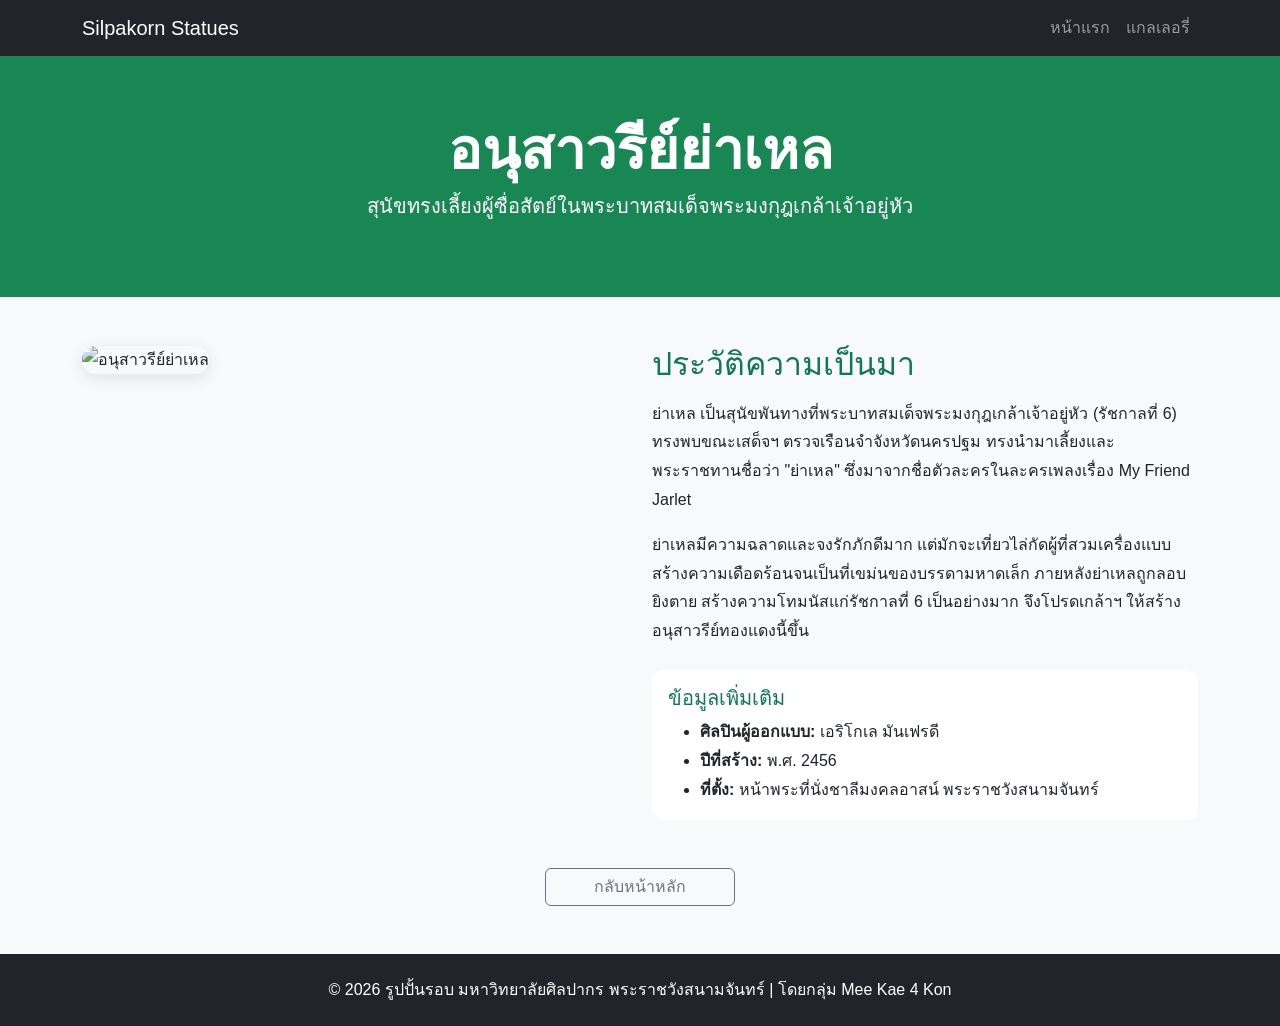
==== page/yele.html @ 2ba01985 "Add files via upload" ====
<!DOCTYPE html>
<html lang="th">

<head>
    <meta charset="UTF-8">
    <meta name="viewport" content="width=device-width, initial-scale=1.0">
    <title>อนุสาวรีย์ย่าเหล - Silpakorn Statues</title>
    <link href="https://cdn.jsdelivr.net/npm/bootstrap@5.3.0/dist/css/bootstrap.min.css" rel="stylesheet">
    <link rel="stylesheet" href="../css/style.css">
    <style>
        .hero-sub {
            background-color: #198754;
            color: white;
            padding: 60px 0;
            margin-bottom: 40px;
        }
        .content-section {
            line-height: 1.8;
        }
        .img-detail {
            border-radius: 15px;
            box-shadow: 0 4px 15px rgba(0,0,0,0.1);
        }
    </style>
</head>

<body class="bg-light">

    <nav class="navbar navbar-expand-lg navbar-dark bg-dark sticky-top">
        <div class="container">
            <a class="navbar-brand" href="../index.html">Silpakorn Statues</a>
            <div class="collapse navbar-collapse" id="navbarNav">
                <ul class="navbar-nav ms-auto">
                    <li class="nav-item"><a class="nav-link" href="../index.html">หน้าแรก</a></li>
                    <li class="nav-item"><a class="nav-link" href="../index.html#gallery">แกลเลอรี่</a></li>
                </ul>
            </div>
        </div>
    </nav>

    <header class="hero-sub text-center">
        <div class="container">
            <h1 class="display-4 fw-bold">อนุสาวรีย์ย่าเหล</h1>
            <p class="lead">สุนัขทรงเลี้ยงผู้ซื่อสัตย์ในพระบาทสมเด็จพระมงกุฎเกล้าเจ้าอยู่หัว</p>
        </div>
    </header>
    <main class="container my-5 content-section">
        <div class="row">
            <div class="col-lg-6 mb-4">
                <img src="https://lh5.googleusercontent.com/p/AF1QipMrV4B5pa9BWr60ARwS_NafcdhxK1l0Q7ccojIF=w1080-k-no" class="img-fluid img-detail" alt="อนุสาวรีย์ย่าเหล">
            </div>
            <div class="col-lg-6">
                <h2 class="text-success mb-3">ประวัติความเป็นมา</h2>
                <p>
                    ย่าเหล เป็นสุนัขพันทางที่พระบาทสมเด็จพระมงกุฎเกล้าเจ้าอยู่หัว (รัชกาลที่ 6) ทรงพบขณะเสด็จฯ ตรวจเรือนจำจังหวัดนครปฐม 
                    ทรงนำมาเลี้ยงและพระราชทานชื่อว่า "ย่าเหล" ซึ่งมาจากชื่อตัวละครในละครเพลงเรื่อง My Friend Jarlet
                </p>
                <p>
                    ย่าเหลมีความฉลาดและจงรักภักดีมาก แต่มักจะเที่ยวไล่กัดผู้ที่สวมเครื่องแบบสร้างความเดือดร้อนจนเป็นที่เขม่นของบรรดามหาดเล็ก 
                    ภายหลังย่าเหลถูกลอบยิงตาย สร้างความโทมนัสแก่รัชกาลที่ 6 เป็นอย่างมาก จึงโปรดเกล้าฯ ให้สร้างอนุสาวรีย์ทองแดงนี้ขึ้น
                </p>
                <div class="card border-success mt-4">
                    <div class="card-body">
                        <h5 class="card-title text-success">ข้อมูลเพิ่มเติม</h5>
                        <ul class="mb-0">
                            <li><strong>ศิลปินผู้ออกแบบ:</strong> เอริโกเล มันเฟรดี</li>
                            <li><strong>ปีที่สร้าง:</strong> พ.ศ. 2456</li>
                            <li><strong>ที่ตั้ง:</strong> หน้าพระที่นั่งชาลีมงคลอาสน์ พระราชวังสนามจันทร์</li>
                        </ul>
                    </div>
                </div>
            </div>
        </div>

        <div class="text-center mt-5">
            <a href="../index.html" class="btn btn-outline-secondary px-5">กลับหน้าหลัก</a>
        </div>
    </main>
    <footer class="bg-dark text-white text-center py-4">
        <div class="container">
            <p class="mb-0">&copy; 2026 รูปปั้นรอบ มหาวิทยาลัยศิลปากร พระราชวังสนามจันทร์ | โดยกลุ่ม Mee Kae 4 Kon</p>
        </div>
    </footer>

    <script src="https://cdn.jsdelivr.net/npm/bootstrap@5.3.0/dist/js/bootstrap.bundle.min.js"></script>
</body>
</html>
---- css/style.css ----
@import url('https://fonts.googleapis.com/css2?family=Prompt:ital,wght@0,100;0,200;0,300;0,400;0,500;0,600;0,700;0,800;0,900;1,100;1,200;1,300;1,400;1,500;1,600;1,700;1,800;1,900&display=swap');

body {
    font-family: 'Sarabun', sans-serif;
    background-color: #f7f9fa;
}

.hero-section {
    position: relative;
    padding: 0;
}

.hero-image {
    height: 60vh;
    min-height: 400px;
    object-fit: cover;
    filter: brightness(0.5);
}
.hero-section .carousel-caption {
    bottom: 0;
    top: 0;
    text-shadow: 2px 2px 8px rgba(0,0,0,0.8);
}

.card {
    transition: transform 0.3s ease-in-out, box-shadow 0.3s ease-in-out;
    border: none;
    border-radius: 12px;
    overflow: hidden;
}
.card:hover {
    transform: translateY(-8px);
    box-shadow: 0 15px 30px rgba(0, 0, 0, 0.15) !important;
}
.card-img-top {
    height: 250px;
    object-fit: cover;
}
.text-success {
    color: #117855 !important;
}

.bg-success {
    background-color: #117855 !important;
}

.btn-success {
    background-color: #117855;
    border-color: #117855;
}

.btn-success:hover {
    background-color: #0b5139;
    border-color: #0b5139;
}

.btn-outline-success {
    color: #117855;
    border-color: #117855;
}

.btn-outline-success:hover {
    background-color: #117855;
    color: #ffffff;
}

.border-success {
    border-color: #117855 !important;
}
.table-dark th {
    background-color: #117855 !important;
    border-color: #0b5139 !important;
}
aside>div {
    background-blend-mode: multiply;
}
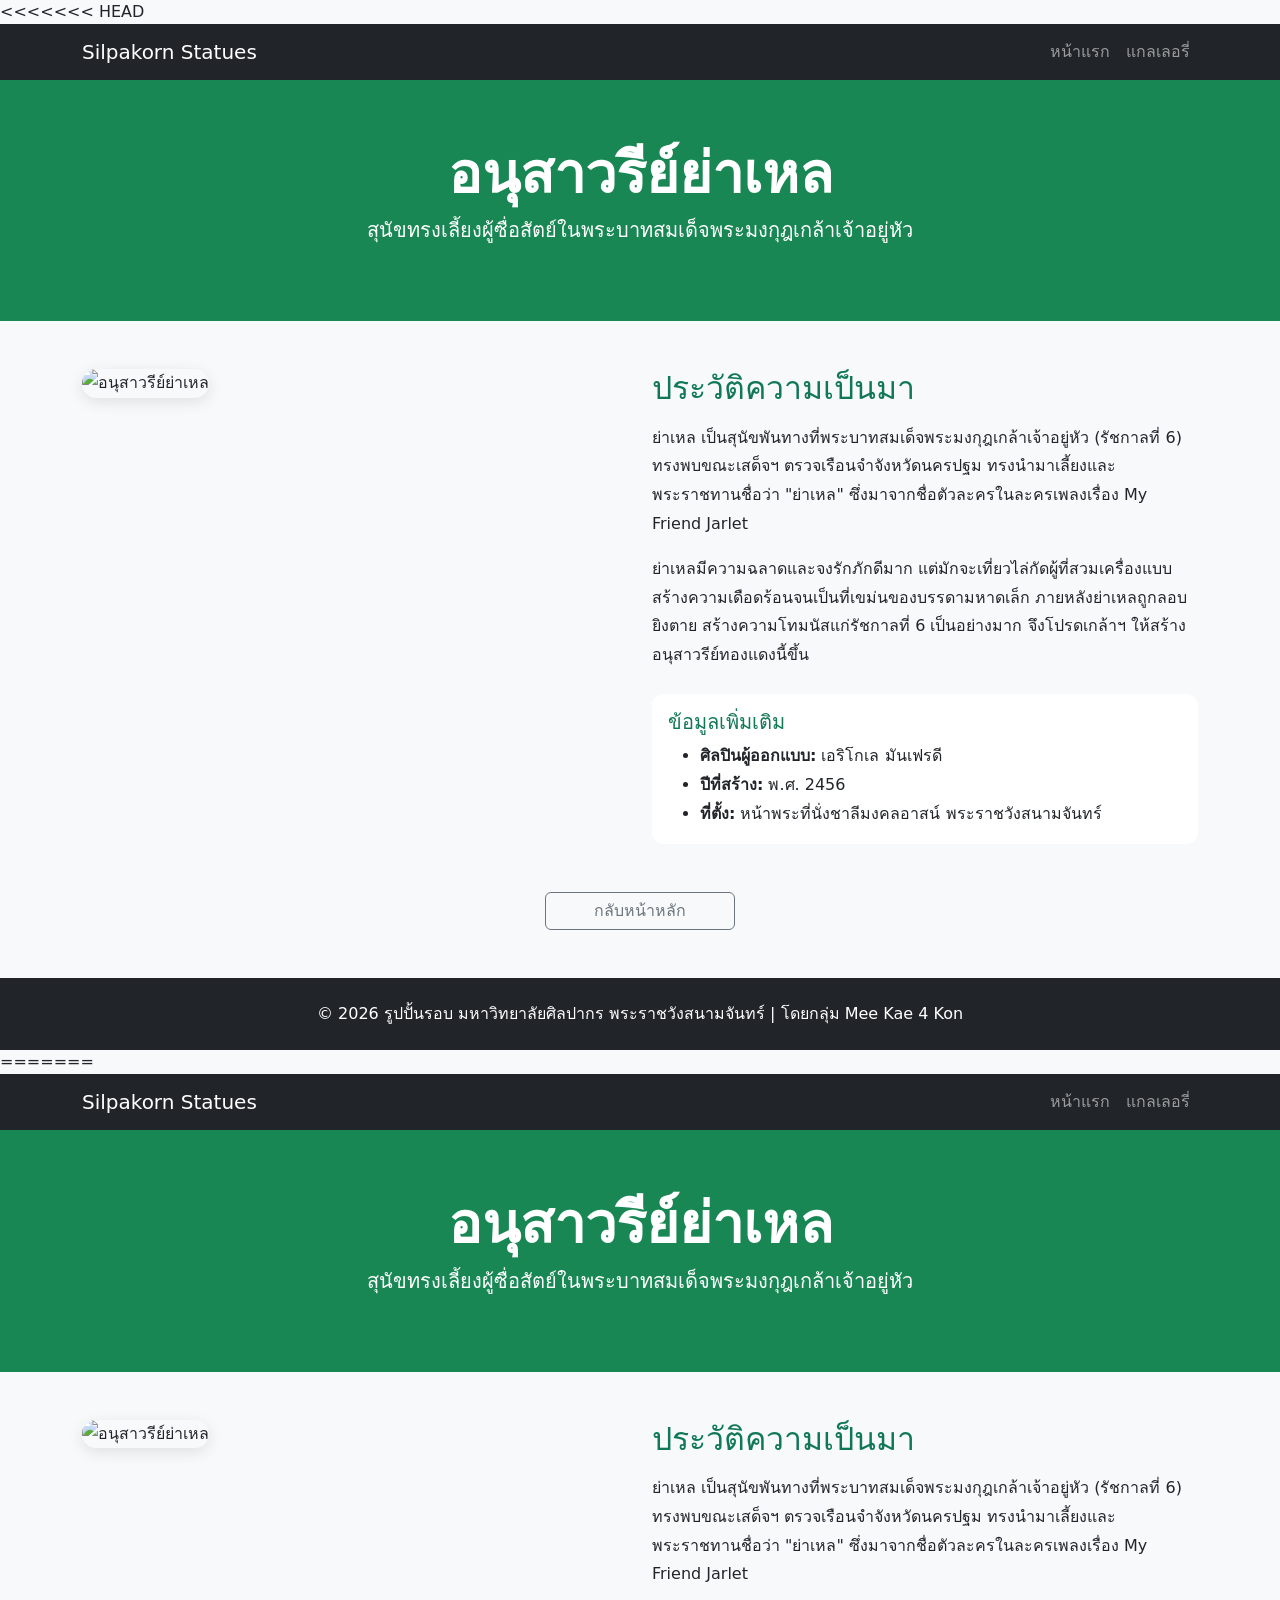
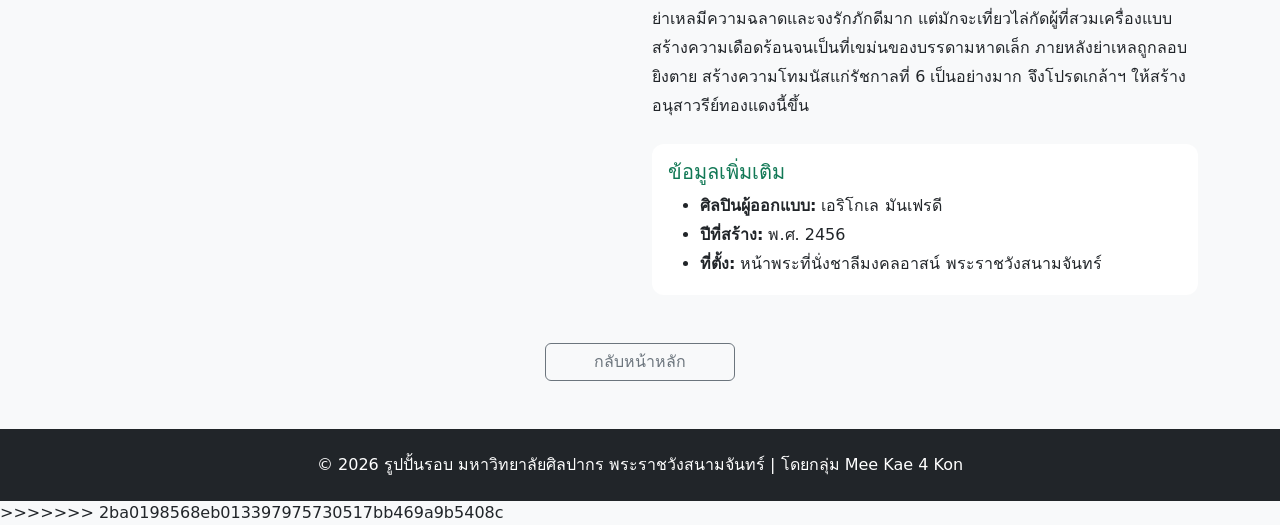
==== commit 3b04cce3: "Add files via upload" ====
--- a/page/yele.html
+++ b/page/yele.html
@@ -1,3 +1,91 @@
+<<<<<<< HEAD
+<!DOCTYPE html>
+<html lang="th">
+
+<head>
+    <meta charset="UTF-8">
+    <meta name="viewport" content="width=device-width, initial-scale=1.0">
+    <title>อนุสาวรีย์ย่าเหล - Silpakorn Statues</title>
+    <link href="https://cdn.jsdelivr.net/npm/bootstrap@5.3.0/dist/css/bootstrap.min.css" rel="stylesheet">
+    <link rel="stylesheet" href="../css/style.css">
+    <style>
+        .hero-sub {
+            background-color: #198754;
+            color: white;
+            padding: 60px 0;
+            margin-bottom: 40px;
+        }
+        .content-section {
+            line-height: 1.8;
+        }
+        .img-detail {
+            border-radius: 15px;
+            box-shadow: 0 4px 15px rgba(0,0,0,0.1);
+        }
+    </style>
+</head>
+
+<body class="bg-light">
+
+    <nav class="navbar navbar-expand-lg navbar-dark bg-dark sticky-top">
+        <div class="container">
+            <a class="navbar-brand" href="../index.html">Silpakorn Statues</a>
+            <div class="collapse navbar-collapse" id="navbarNav">
+                <ul class="navbar-nav ms-auto">
+                    <li class="nav-item"><a class="nav-link" href="../index.html">หน้าแรก</a></li>
+                    <li class="nav-item"><a class="nav-link" href="../index.html#gallery">แกลเลอรี่</a></li>
+                </ul>
+            </div>
+        </div>
+    </nav>
+
+    <header class="hero-sub text-center">
+        <div class="container">
+            <h1 class="display-4 fw-bold">อนุสาวรีย์ย่าเหล</h1>
+            <p class="lead">สุนัขทรงเลี้ยงผู้ซื่อสัตย์ในพระบาทสมเด็จพระมงกุฎเกล้าเจ้าอยู่หัว</p>
+        </div>
+    </header>
+    <main class="container my-5 content-section">
+        <div class="row">
+            <div class="col-lg-6 mb-4">
+                <img src="https://lh5.googleusercontent.com/p/AF1QipMrV4B5pa9BWr60ARwS_NafcdhxK1l0Q7ccojIF=w1080-k-no" class="img-fluid img-detail" alt="อนุสาวรีย์ย่าเหล">
+            </div>
+            <div class="col-lg-6">
+                <h2 class="text-success mb-3">ประวัติความเป็นมา</h2>
+                <p>
+                    ย่าเหล เป็นสุนัขพันทางที่พระบาทสมเด็จพระมงกุฎเกล้าเจ้าอยู่หัว (รัชกาลที่ 6) ทรงพบขณะเสด็จฯ ตรวจเรือนจำจังหวัดนครปฐม 
+                    ทรงนำมาเลี้ยงและพระราชทานชื่อว่า "ย่าเหล" ซึ่งมาจากชื่อตัวละครในละครเพลงเรื่อง My Friend Jarlet
+                </p>
+                <p>
+                    ย่าเหลมีความฉลาดและจงรักภักดีมาก แต่มักจะเที่ยวไล่กัดผู้ที่สวมเครื่องแบบสร้างความเดือดร้อนจนเป็นที่เขม่นของบรรดามหาดเล็ก 
+                    ภายหลังย่าเหลถูกลอบยิงตาย สร้างความโทมนัสแก่รัชกาลที่ 6 เป็นอย่างมาก จึงโปรดเกล้าฯ ให้สร้างอนุสาวรีย์ทองแดงนี้ขึ้น
+                </p>
+                <div class="card border-success mt-4">
+                    <div class="card-body">
+                        <h5 class="card-title text-success">ข้อมูลเพิ่มเติม</h5>
+                        <ul class="mb-0">
+                            <li><strong>ศิลปินผู้ออกแบบ:</strong> เอริโกเล มันเฟรดี</li>
+                            <li><strong>ปีที่สร้าง:</strong> พ.ศ. 2456</li>
+                            <li><strong>ที่ตั้ง:</strong> หน้าพระที่นั่งชาลีมงคลอาสน์ พระราชวังสนามจันทร์</li>
+                        </ul>
+                    </div>
+                </div>
+            </div>
+        </div>
+
+        <div class="text-center mt-5">
+            <a href="../index.html" class="btn btn-outline-secondary px-5">กลับหน้าหลัก</a>
+        </div>
+    </main>
+    <footer class="bg-dark text-white text-center py-4">
+        <div class="container">
+            <p class="mb-0">&copy; 2026 รูปปั้นรอบ มหาวิทยาลัยศิลปากร พระราชวังสนามจันทร์ | โดยกลุ่ม Mee Kae 4 Kon</p>
+        </div>
+    </footer>
+
+    <script src="https://cdn.jsdelivr.net/npm/bootstrap@5.3.0/dist/js/bootstrap.bundle.min.js"></script>
+</body>
+=======
 <!DOCTYPE html>
 <html lang="th">
 
@@ -84,4 +172,5 @@
 
     <script src="https://cdn.jsdelivr.net/npm/bootstrap@5.3.0/dist/js/bootstrap.bundle.min.js"></script>
 </body>
+>>>>>>> 2ba0198568eb013397975730517bb469a9b5408c
 </html>
--- a/css/style.css
+++ b/css/style.css
@@ -1,3 +1,80 @@
+<<<<<<< HEAD
+@import url('https://fonts.googleapis.com/css2?family=Prompt:ital,wght@0,100;0,200;0,300;0,400;0,500;0,600;0,700;0,800;0,900;1,100;1,200;1,300;1,400;1,500;1,600;1,700;1,800;1,900&display=swap');
+
+body {
+    font-family: 'Sarabun', sans-serif;
+    background-color: #f7f9fa;
+}
+
+.hero-section {
+    position: relative;
+    padding: 0;
+}
+
+.hero-image {
+    height: 60vh;
+    min-height: 400px;
+    object-fit: cover;
+    filter: brightness(0.5);
+}
+.hero-section .carousel-caption {
+    bottom: 0;
+    top: 0;
+    text-shadow: 2px 2px 8px rgba(0,0,0,0.8);
+}
+
+.card {
+    transition: transform 0.3s ease-in-out, box-shadow 0.3s ease-in-out;
+    border: none;
+    border-radius: 12px;
+    overflow: hidden;
+}
+.card:hover {
+    transform: translateY(-8px);
+    box-shadow: 0 15px 30px rgba(0, 0, 0, 0.15) !important;
+}
+.card-img-top {
+    height: 250px;
+    object-fit: cover;
+}
+.text-success {
+    color: #117855 !important;
+}
+
+.bg-success {
+    background-color: #117855 !important;
+}
+
+.btn-success {
+    background-color: #117855;
+    border-color: #117855;
+}
+
+.btn-success:hover {
+    background-color: #0b5139;
+    border-color: #0b5139;
+}
+
+.btn-outline-success {
+    color: #117855;
+    border-color: #117855;
+}
+
+.btn-outline-success:hover {
+    background-color: #117855;
+    color: #ffffff;
+}
+
+.border-success {
+    border-color: #117855 !important;
+}
+.table-dark th {
+    background-color: #117855 !important;
+    border-color: #0b5139 !important;
+}
+aside>div {
+    background-blend-mode: multiply;
+=======
 @import url('https://fonts.googleapis.com/css2?family=Prompt:ital,wght@0,100;0,200;0,300;0,400;0,500;0,600;0,700;0,800;0,900;1,100;1,200;1,300;1,400;1,500;1,600;1,700;1,800;1,900&display=swap');
 
 body {
@@ -73,4 +150,5 @@
 }
 aside>div {
     background-blend-mode: multiply;
+>>>>>>> 2ba0198568eb013397975730517bb469a9b5408c
 }
--- a/css/style.css
+++ b/css/style.css
@@ -1,3 +1,80 @@
+<<<<<<< HEAD
+@import url('https://fonts.googleapis.com/css2?family=Prompt:ital,wght@0,100;0,200;0,300;0,400;0,500;0,600;0,700;0,800;0,900;1,100;1,200;1,300;1,400;1,500;1,600;1,700;1,800;1,900&display=swap');
+
+body {
+    font-family: 'Sarabun', sans-serif;
+    background-color: #f7f9fa;
+}
+
+.hero-section {
+    position: relative;
+    padding: 0;
+}
+
+.hero-image {
+    height: 60vh;
+    min-height: 400px;
+    object-fit: cover;
+    filter: brightness(0.5);
+}
+.hero-section .carousel-caption {
+    bottom: 0;
+    top: 0;
+    text-shadow: 2px 2px 8px rgba(0,0,0,0.8);
+}
+
+.card {
+    transition: transform 0.3s ease-in-out, box-shadow 0.3s ease-in-out;
+    border: none;
+    border-radius: 12px;
+    overflow: hidden;
+}
+.card:hover {
+    transform: translateY(-8px);
+    box-shadow: 0 15px 30px rgba(0, 0, 0, 0.15) !important;
+}
+.card-img-top {
+    height: 250px;
+    object-fit: cover;
+}
+.text-success {
+    color: #117855 !important;
+}
+
+.bg-success {
+    background-color: #117855 !important;
+}
+
+.btn-success {
+    background-color: #117855;
+    border-color: #117855;
+}
+
+.btn-success:hover {
+    background-color: #0b5139;
+    border-color: #0b5139;
+}
+
+.btn-outline-success {
+    color: #117855;
+    border-color: #117855;
+}
+
+.btn-outline-success:hover {
+    background-color: #117855;
+    color: #ffffff;
+}
+
+.border-success {
+    border-color: #117855 !important;
+}
+.table-dark th {
+    background-color: #117855 !important;
+    border-color: #0b5139 !important;
+}
+aside>div {
+    background-blend-mode: multiply;
+=======
 @import url('https://fonts.googleapis.com/css2?family=Prompt:ital,wght@0,100;0,200;0,300;0,400;0,500;0,600;0,700;0,800;0,900;1,100;1,200;1,300;1,400;1,500;1,600;1,700;1,800;1,900&display=swap');
 
 body {
@@ -73,4 +150,5 @@
 }
 aside>div {
     background-blend-mode: multiply;
+>>>>>>> 2ba0198568eb013397975730517bb469a9b5408c
 }
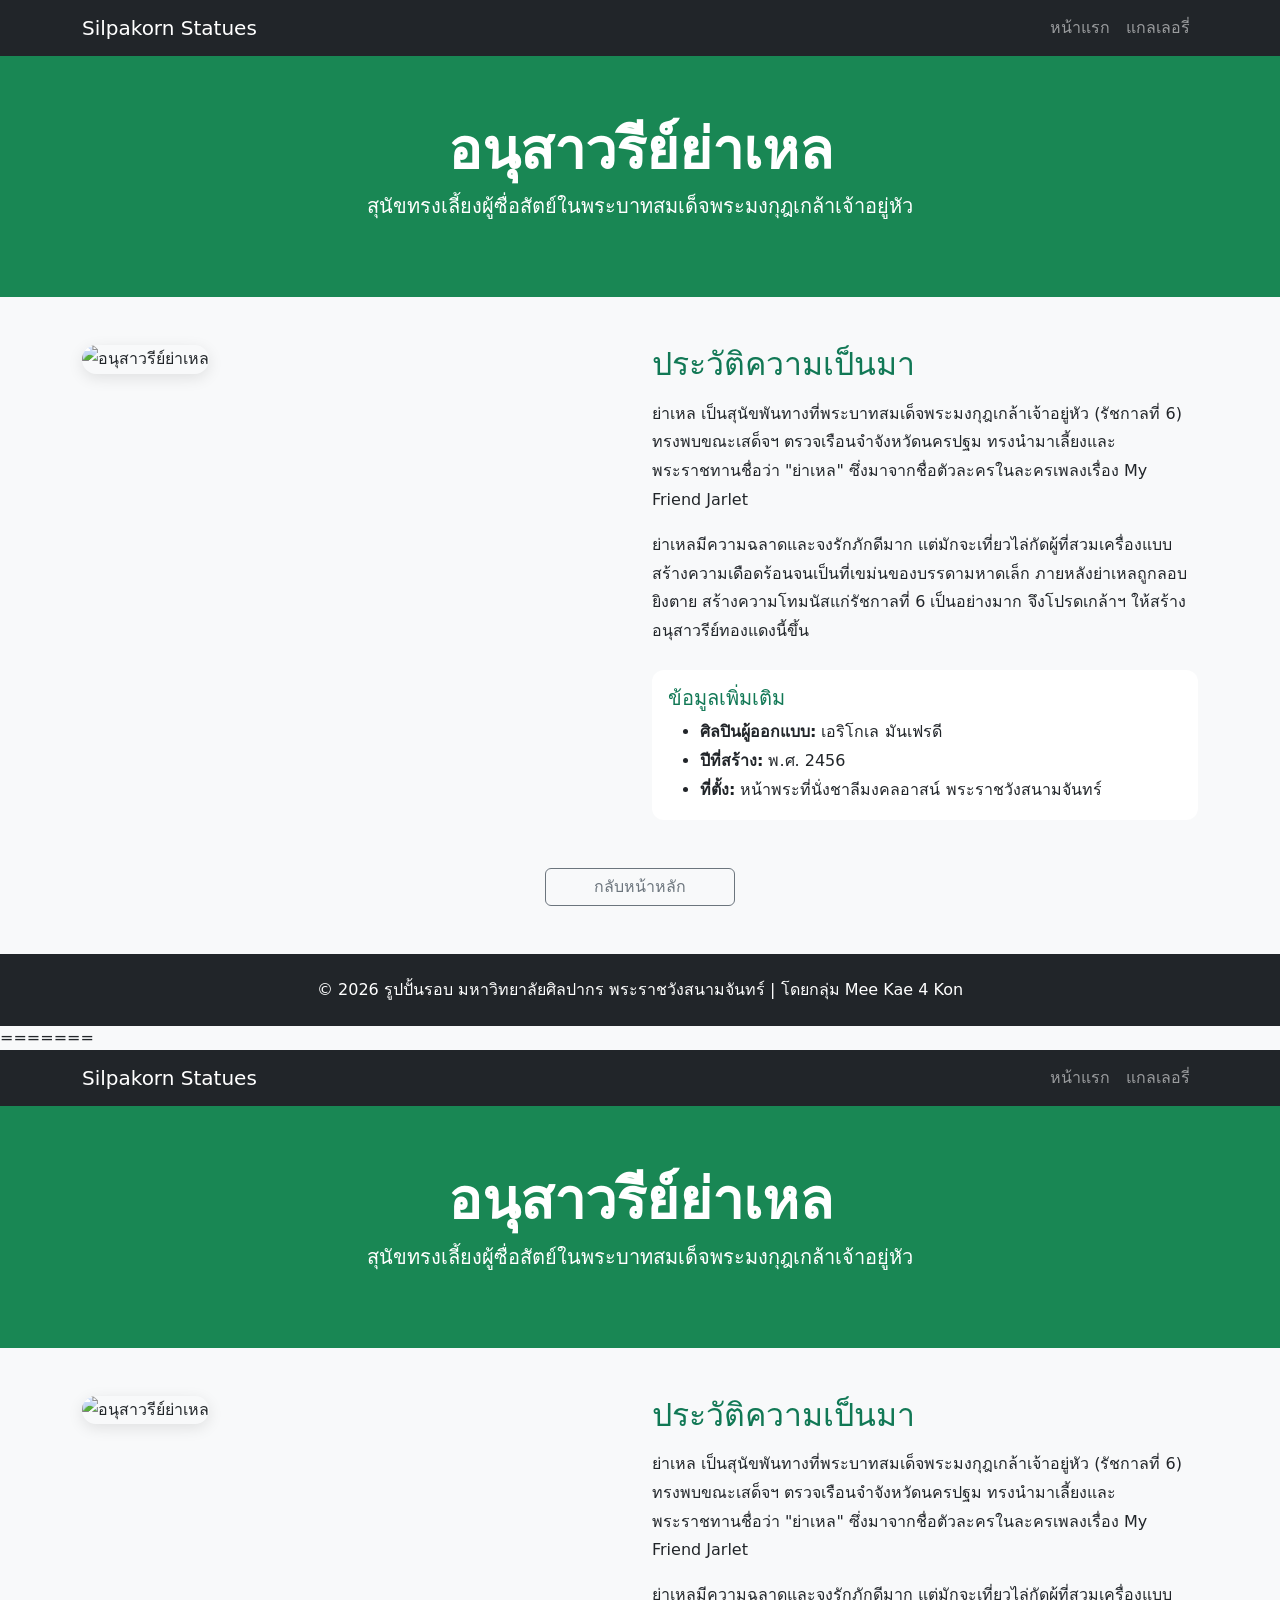
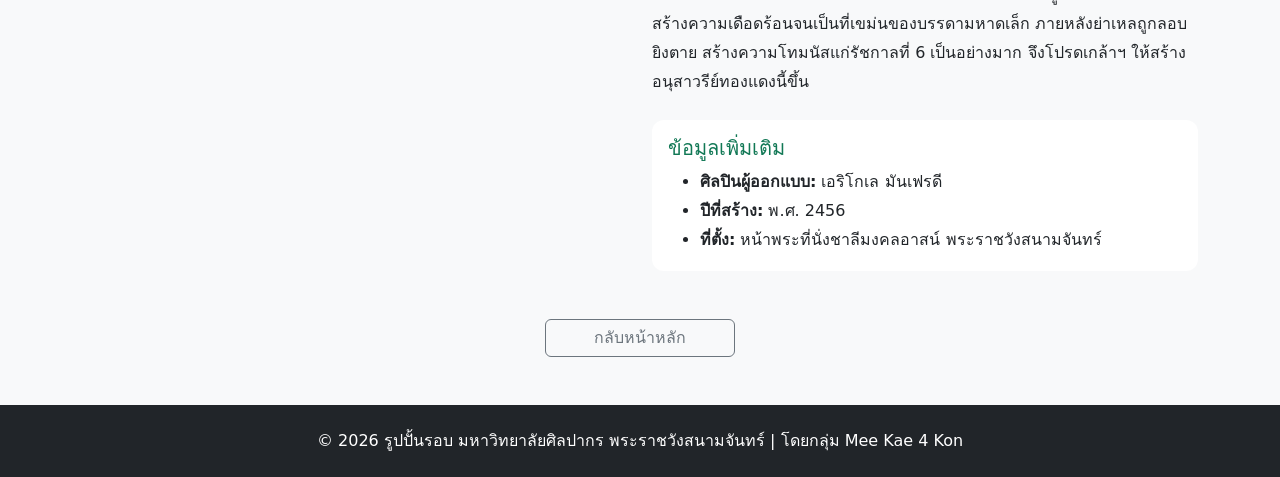
==== commit 1722fd2b: "Update yele.html" ====
--- a/page/yele.html
+++ b/page/yele.html
@@ -1,91 +1,3 @@
-<<<<<<< HEAD
-<!DOCTYPE html>
-<html lang="th">
-
-<head>
-    <meta charset="UTF-8">
-    <meta name="viewport" content="width=device-width, initial-scale=1.0">
-    <title>อนุสาวรีย์ย่าเหล - Silpakorn Statues</title>
-    <link href="https://cdn.jsdelivr.net/npm/bootstrap@5.3.0/dist/css/bootstrap.min.css" rel="stylesheet">
-    <link rel="stylesheet" href="../css/style.css">
-    <style>
-        .hero-sub {
-            background-color: #198754;
-            color: white;
-            padding: 60px 0;
-            margin-bottom: 40px;
-        }
-        .content-section {
-            line-height: 1.8;
-        }
-        .img-detail {
-            border-radius: 15px;
-            box-shadow: 0 4px 15px rgba(0,0,0,0.1);
-        }
-    </style>
-</head>
-
-<body class="bg-light">
-
-    <nav class="navbar navbar-expand-lg navbar-dark bg-dark sticky-top">
-        <div class="container">
-            <a class="navbar-brand" href="../index.html">Silpakorn Statues</a>
-            <div class="collapse navbar-collapse" id="navbarNav">
-                <ul class="navbar-nav ms-auto">
-                    <li class="nav-item"><a class="nav-link" href="../index.html">หน้าแรก</a></li>
-                    <li class="nav-item"><a class="nav-link" href="../index.html#gallery">แกลเลอรี่</a></li>
-                </ul>
-            </div>
-        </div>
-    </nav>
-
-    <header class="hero-sub text-center">
-        <div class="container">
-            <h1 class="display-4 fw-bold">อนุสาวรีย์ย่าเหล</h1>
-            <p class="lead">สุนัขทรงเลี้ยงผู้ซื่อสัตย์ในพระบาทสมเด็จพระมงกุฎเกล้าเจ้าอยู่หัว</p>
-        </div>
-    </header>
-    <main class="container my-5 content-section">
-        <div class="row">
-            <div class="col-lg-6 mb-4">
-                <img src="https://lh5.googleusercontent.com/p/AF1QipMrV4B5pa9BWr60ARwS_NafcdhxK1l0Q7ccojIF=w1080-k-no" class="img-fluid img-detail" alt="อนุสาวรีย์ย่าเหล">
-            </div>
-            <div class="col-lg-6">
-                <h2 class="text-success mb-3">ประวัติความเป็นมา</h2>
-                <p>
-                    ย่าเหล เป็นสุนัขพันทางที่พระบาทสมเด็จพระมงกุฎเกล้าเจ้าอยู่หัว (รัชกาลที่ 6) ทรงพบขณะเสด็จฯ ตรวจเรือนจำจังหวัดนครปฐม 
-                    ทรงนำมาเลี้ยงและพระราชทานชื่อว่า "ย่าเหล" ซึ่งมาจากชื่อตัวละครในละครเพลงเรื่อง My Friend Jarlet
-                </p>
-                <p>
-                    ย่าเหลมีความฉลาดและจงรักภักดีมาก แต่มักจะเที่ยวไล่กัดผู้ที่สวมเครื่องแบบสร้างความเดือดร้อนจนเป็นที่เขม่นของบรรดามหาดเล็ก 
-                    ภายหลังย่าเหลถูกลอบยิงตาย สร้างความโทมนัสแก่รัชกาลที่ 6 เป็นอย่างมาก จึงโปรดเกล้าฯ ให้สร้างอนุสาวรีย์ทองแดงนี้ขึ้น
-                </p>
-                <div class="card border-success mt-4">
-                    <div class="card-body">
-                        <h5 class="card-title text-success">ข้อมูลเพิ่มเติม</h5>
-                        <ul class="mb-0">
-                            <li><strong>ศิลปินผู้ออกแบบ:</strong> เอริโกเล มันเฟรดี</li>
-                            <li><strong>ปีที่สร้าง:</strong> พ.ศ. 2456</li>
-                            <li><strong>ที่ตั้ง:</strong> หน้าพระที่นั่งชาลีมงคลอาสน์ พระราชวังสนามจันทร์</li>
-                        </ul>
-                    </div>
-                </div>
-            </div>
-        </div>
-
-        <div class="text-center mt-5">
-            <a href="../index.html" class="btn btn-outline-secondary px-5">กลับหน้าหลัก</a>
-        </div>
-    </main>
-    <footer class="bg-dark text-white text-center py-4">
-        <div class="container">
-            <p class="mb-0">&copy; 2026 รูปปั้นรอบ มหาวิทยาลัยศิลปากร พระราชวังสนามจันทร์ | โดยกลุ่ม Mee Kae 4 Kon</p>
-        </div>
-    </footer>
-
-    <script src="https://cdn.jsdelivr.net/npm/bootstrap@5.3.0/dist/js/bootstrap.bundle.min.js"></script>
-</body>
-=======
 <!DOCTYPE html>
 <html lang="th">
 
@@ -172,5 +84,91 @@
 
     <script src="https://cdn.jsdelivr.net/npm/bootstrap@5.3.0/dist/js/bootstrap.bundle.min.js"></script>
 </body>
->>>>>>> 2ba0198568eb013397975730517bb469a9b5408c
-</html>+=======
+<!DOCTYPE html>
+<html lang="th">
+
+<head>
+    <meta charset="UTF-8">
+    <meta name="viewport" content="width=device-width, initial-scale=1.0">
+    <title>อนุสาวรีย์ย่าเหล - Silpakorn Statues</title>
+    <link href="https://cdn.jsdelivr.net/npm/bootstrap@5.3.0/dist/css/bootstrap.min.css" rel="stylesheet">
+    <link rel="stylesheet" href="../css/style.css">
+    <style>
+        .hero-sub {
+            background-color: #198754;
+            color: white;
+            padding: 60px 0;
+            margin-bottom: 40px;
+        }
+        .content-section {
+            line-height: 1.8;
+        }
+        .img-detail {
+            border-radius: 15px;
+            box-shadow: 0 4px 15px rgba(0,0,0,0.1);
+        }
+    </style>
+</head>
+
+<body class="bg-light">
+
+    <nav class="navbar navbar-expand-lg navbar-dark bg-dark sticky-top">
+        <div class="container">
+            <a class="navbar-brand" href="../index.html">Silpakorn Statues</a>
+            <div class="collapse navbar-collapse" id="navbarNav">
+                <ul class="navbar-nav ms-auto">
+                    <li class="nav-item"><a class="nav-link" href="../index.html">หน้าแรก</a></li>
+                    <li class="nav-item"><a class="nav-link" href="../index.html#gallery">แกลเลอรี่</a></li>
+                </ul>
+            </div>
+        </div>
+    </nav>
+
+    <header class="hero-sub text-center">
+        <div class="container">
+            <h1 class="display-4 fw-bold">อนุสาวรีย์ย่าเหล</h1>
+            <p class="lead">สุนัขทรงเลี้ยงผู้ซื่อสัตย์ในพระบาทสมเด็จพระมงกุฎเกล้าเจ้าอยู่หัว</p>
+        </div>
+    </header>
+    <main class="container my-5 content-section">
+        <div class="row">
+            <div class="col-lg-6 mb-4">
+                <img src="https://lh5.googleusercontent.com/p/AF1QipMrV4B5pa9BWr60ARwS_NafcdhxK1l0Q7ccojIF=w1080-k-no" class="img-fluid img-detail" alt="อนุสาวรีย์ย่าเหล">
+            </div>
+            <div class="col-lg-6">
+                <h2 class="text-success mb-3">ประวัติความเป็นมา</h2>
+                <p>
+                    ย่าเหล เป็นสุนัขพันทางที่พระบาทสมเด็จพระมงกุฎเกล้าเจ้าอยู่หัว (รัชกาลที่ 6) ทรงพบขณะเสด็จฯ ตรวจเรือนจำจังหวัดนครปฐม 
+                    ทรงนำมาเลี้ยงและพระราชทานชื่อว่า "ย่าเหล" ซึ่งมาจากชื่อตัวละครในละครเพลงเรื่อง My Friend Jarlet
+                </p>
+                <p>
+                    ย่าเหลมีความฉลาดและจงรักภักดีมาก แต่มักจะเที่ยวไล่กัดผู้ที่สวมเครื่องแบบสร้างความเดือดร้อนจนเป็นที่เขม่นของบรรดามหาดเล็ก 
+                    ภายหลังย่าเหลถูกลอบยิงตาย สร้างความโทมนัสแก่รัชกาลที่ 6 เป็นอย่างมาก จึงโปรดเกล้าฯ ให้สร้างอนุสาวรีย์ทองแดงนี้ขึ้น
+                </p>
+                <div class="card border-success mt-4">
+                    <div class="card-body">
+                        <h5 class="card-title text-success">ข้อมูลเพิ่มเติม</h5>
+                        <ul class="mb-0">
+                            <li><strong>ศิลปินผู้ออกแบบ:</strong> เอริโกเล มันเฟรดี</li>
+                            <li><strong>ปีที่สร้าง:</strong> พ.ศ. 2456</li>
+                            <li><strong>ที่ตั้ง:</strong> หน้าพระที่นั่งชาลีมงคลอาสน์ พระราชวังสนามจันทร์</li>
+                        </ul>
+                    </div>
+                </div>
+            </div>
+        </div>
+
+        <div class="text-center mt-5">
+            <a href="../index.html" class="btn btn-outline-secondary px-5">กลับหน้าหลัก</a>
+        </div>
+    </main>
+    <footer class="bg-dark text-white text-center py-4">
+        <div class="container">
+            <p class="mb-0">&copy; 2026 รูปปั้นรอบ มหาวิทยาลัยศิลปากร พระราชวังสนามจันทร์ | โดยกลุ่ม Mee Kae 4 Kon</p>
+        </div>
+    </footer>
+
+    <script src="https://cdn.jsdelivr.net/npm/bootstrap@5.3.0/dist/js/bootstrap.bundle.min.js"></script>
+</body>
+</html>
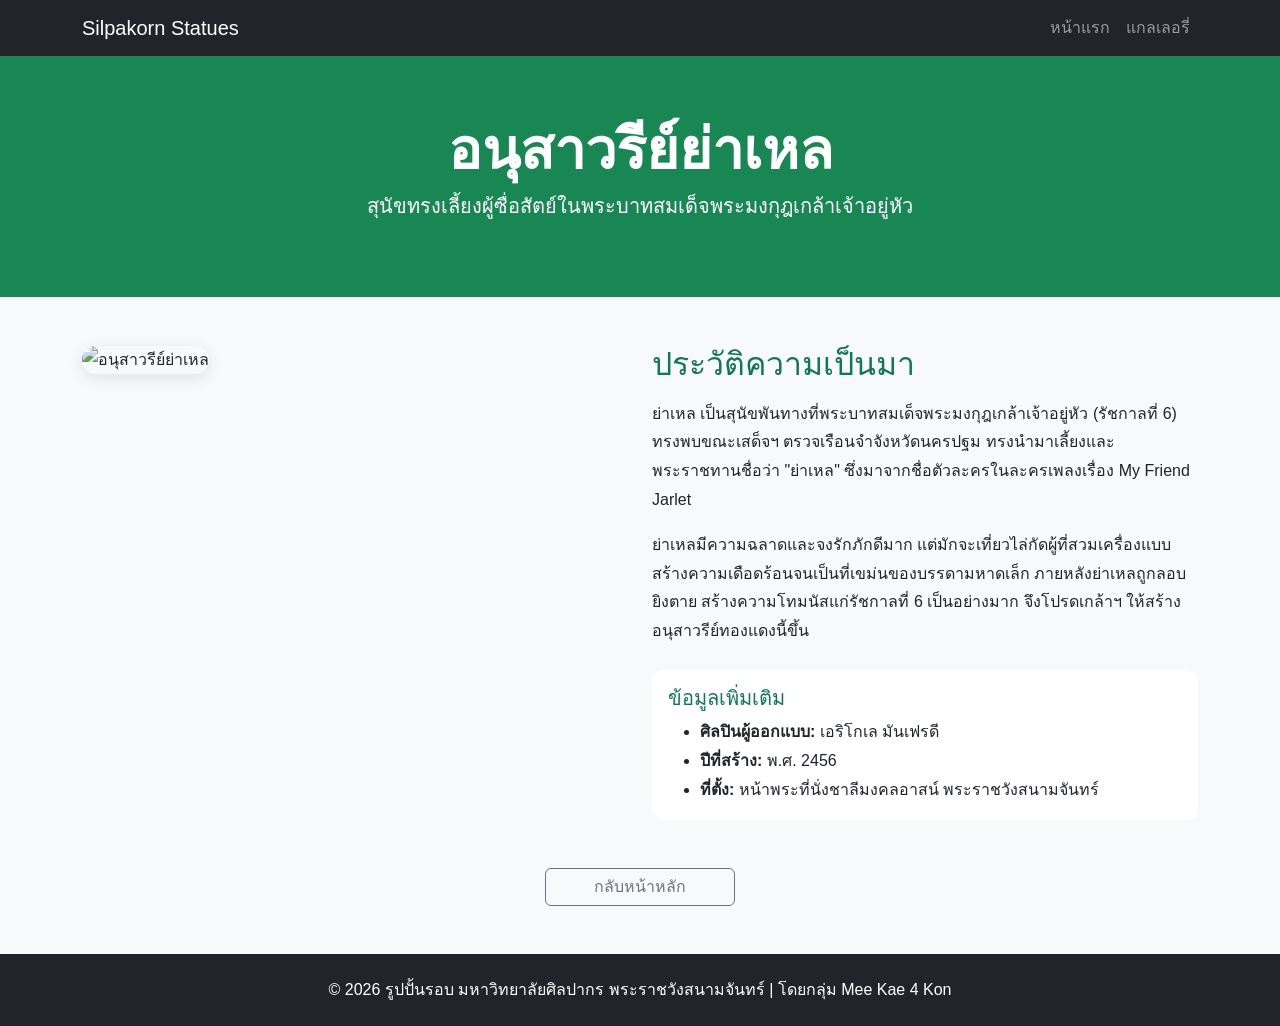
==== commit f93e2584: "Update yele.html" ====
--- a/page/yele.html
+++ b/page/yele.html
@@ -1,90 +1,3 @@
-<!DOCTYPE html>
-<html lang="th">
-
-<head>
-    <meta charset="UTF-8">
-    <meta name="viewport" content="width=device-width, initial-scale=1.0">
-    <title>อนุสาวรีย์ย่าเหล - Silpakorn Statues</title>
-    <link href="https://cdn.jsdelivr.net/npm/bootstrap@5.3.0/dist/css/bootstrap.min.css" rel="stylesheet">
-    <link rel="stylesheet" href="../css/style.css">
-    <style>
-        .hero-sub {
-            background-color: #198754;
-            color: white;
-            padding: 60px 0;
-            margin-bottom: 40px;
-        }
-        .content-section {
-            line-height: 1.8;
-        }
-        .img-detail {
-            border-radius: 15px;
-            box-shadow: 0 4px 15px rgba(0,0,0,0.1);
-        }
-    </style>
-</head>
-
-<body class="bg-light">
-
-    <nav class="navbar navbar-expand-lg navbar-dark bg-dark sticky-top">
-        <div class="container">
-            <a class="navbar-brand" href="../index.html">Silpakorn Statues</a>
-            <div class="collapse navbar-collapse" id="navbarNav">
-                <ul class="navbar-nav ms-auto">
-                    <li class="nav-item"><a class="nav-link" href="../index.html">หน้าแรก</a></li>
-                    <li class="nav-item"><a class="nav-link" href="../index.html#gallery">แกลเลอรี่</a></li>
-                </ul>
-            </div>
-        </div>
-    </nav>
-
-    <header class="hero-sub text-center">
-        <div class="container">
-            <h1 class="display-4 fw-bold">อนุสาวรีย์ย่าเหล</h1>
-            <p class="lead">สุนัขทรงเลี้ยงผู้ซื่อสัตย์ในพระบาทสมเด็จพระมงกุฎเกล้าเจ้าอยู่หัว</p>
-        </div>
-    </header>
-    <main class="container my-5 content-section">
-        <div class="row">
-            <div class="col-lg-6 mb-4">
-                <img src="https://lh5.googleusercontent.com/p/AF1QipMrV4B5pa9BWr60ARwS_NafcdhxK1l0Q7ccojIF=w1080-k-no" class="img-fluid img-detail" alt="อนุสาวรีย์ย่าเหล">
-            </div>
-            <div class="col-lg-6">
-                <h2 class="text-success mb-3">ประวัติความเป็นมา</h2>
-                <p>
-                    ย่าเหล เป็นสุนัขพันทางที่พระบาทสมเด็จพระมงกุฎเกล้าเจ้าอยู่หัว (รัชกาลที่ 6) ทรงพบขณะเสด็จฯ ตรวจเรือนจำจังหวัดนครปฐม 
-                    ทรงนำมาเลี้ยงและพระราชทานชื่อว่า "ย่าเหล" ซึ่งมาจากชื่อตัวละครในละครเพลงเรื่อง My Friend Jarlet
-                </p>
-                <p>
-                    ย่าเหลมีความฉลาดและจงรักภักดีมาก แต่มักจะเที่ยวไล่กัดผู้ที่สวมเครื่องแบบสร้างความเดือดร้อนจนเป็นที่เขม่นของบรรดามหาดเล็ก 
-                    ภายหลังย่าเหลถูกลอบยิงตาย สร้างความโทมนัสแก่รัชกาลที่ 6 เป็นอย่างมาก จึงโปรดเกล้าฯ ให้สร้างอนุสาวรีย์ทองแดงนี้ขึ้น
-                </p>
-                <div class="card border-success mt-4">
-                    <div class="card-body">
-                        <h5 class="card-title text-success">ข้อมูลเพิ่มเติม</h5>
-                        <ul class="mb-0">
-                            <li><strong>ศิลปินผู้ออกแบบ:</strong> เอริโกเล มันเฟรดี</li>
-                            <li><strong>ปีที่สร้าง:</strong> พ.ศ. 2456</li>
-                            <li><strong>ที่ตั้ง:</strong> หน้าพระที่นั่งชาลีมงคลอาสน์ พระราชวังสนามจันทร์</li>
-                        </ul>
-                    </div>
-                </div>
-            </div>
-        </div>
-
-        <div class="text-center mt-5">
-            <a href="../index.html" class="btn btn-outline-secondary px-5">กลับหน้าหลัก</a>
-        </div>
-    </main>
-    <footer class="bg-dark text-white text-center py-4">
-        <div class="container">
-            <p class="mb-0">&copy; 2026 รูปปั้นรอบ มหาวิทยาลัยศิลปากร พระราชวังสนามจันทร์ | โดยกลุ่ม Mee Kae 4 Kon</p>
-        </div>
-    </footer>
-
-    <script src="https://cdn.jsdelivr.net/npm/bootstrap@5.3.0/dist/js/bootstrap.bundle.min.js"></script>
-</body>
-=======
 <!DOCTYPE html>
 <html lang="th">
 
--- a/css/style.css
+++ b/css/style.css
@@ -1,80 +1,3 @@
-<<<<<<< HEAD
-@import url('https://fonts.googleapis.com/css2?family=Prompt:ital,wght@0,100;0,200;0,300;0,400;0,500;0,600;0,700;0,800;0,900;1,100;1,200;1,300;1,400;1,500;1,600;1,700;1,800;1,900&display=swap');
-
-body {
-    font-family: 'Sarabun', sans-serif;
-    background-color: #f7f9fa;
-}
-
-.hero-section {
-    position: relative;
-    padding: 0;
-}
-
-.hero-image {
-    height: 60vh;
-    min-height: 400px;
-    object-fit: cover;
-    filter: brightness(0.5);
-}
-.hero-section .carousel-caption {
-    bottom: 0;
-    top: 0;
-    text-shadow: 2px 2px 8px rgba(0,0,0,0.8);
-}
-
-.card {
-    transition: transform 0.3s ease-in-out, box-shadow 0.3s ease-in-out;
-    border: none;
-    border-radius: 12px;
-    overflow: hidden;
-}
-.card:hover {
-    transform: translateY(-8px);
-    box-shadow: 0 15px 30px rgba(0, 0, 0, 0.15) !important;
-}
-.card-img-top {
-    height: 250px;
-    object-fit: cover;
-}
-.text-success {
-    color: #117855 !important;
-}
-
-.bg-success {
-    background-color: #117855 !important;
-}
-
-.btn-success {
-    background-color: #117855;
-    border-color: #117855;
-}
-
-.btn-success:hover {
-    background-color: #0b5139;
-    border-color: #0b5139;
-}
-
-.btn-outline-success {
-    color: #117855;
-    border-color: #117855;
-}
-
-.btn-outline-success:hover {
-    background-color: #117855;
-    color: #ffffff;
-}
-
-.border-success {
-    border-color: #117855 !important;
-}
-.table-dark th {
-    background-color: #117855 !important;
-    border-color: #0b5139 !important;
-}
-aside>div {
-    background-blend-mode: multiply;
-=======
 @import url('https://fonts.googleapis.com/css2?family=Prompt:ital,wght@0,100;0,200;0,300;0,400;0,500;0,600;0,700;0,800;0,900;1,100;1,200;1,300;1,400;1,500;1,600;1,700;1,800;1,900&display=swap');
 
 body {
@@ -150,5 +73,80 @@
 }
 aside>div {
     background-blend-mode: multiply;
->>>>>>> 2ba0198568eb013397975730517bb469a9b5408c
-}+=======
+@import url('https://fonts.googleapis.com/css2?family=Prompt:ital,wght@0,100;0,200;0,300;0,400;0,500;0,600;0,700;0,800;0,900;1,100;1,200;1,300;1,400;1,500;1,600;1,700;1,800;1,900&display=swap');
+
+body {
+    font-family: 'Sarabun', sans-serif;
+    background-color: #f7f9fa;
+}
+
+.hero-section {
+    position: relative;
+    padding: 0;
+}
+
+.hero-image {
+    height: 60vh;
+    min-height: 400px;
+    object-fit: cover;
+    filter: brightness(0.5);
+}
+.hero-section .carousel-caption {
+    bottom: 0;
+    top: 0;
+    text-shadow: 2px 2px 8px rgba(0,0,0,0.8);
+}
+
+.card {
+    transition: transform 0.3s ease-in-out, box-shadow 0.3s ease-in-out;
+    border: none;
+    border-radius: 12px;
+    overflow: hidden;
+}
+.card:hover {
+    transform: translateY(-8px);
+    box-shadow: 0 15px 30px rgba(0, 0, 0, 0.15) !important;
+}
+.card-img-top {
+    height: 250px;
+    object-fit: cover;
+}
+.text-success {
+    color: #117855 !important;
+}
+
+.bg-success {
+    background-color: #117855 !important;
+}
+
+.btn-success {
+    background-color: #117855;
+    border-color: #117855;
+}
+
+.btn-success:hover {
+    background-color: #0b5139;
+    border-color: #0b5139;
+}
+
+.btn-outline-success {
+    color: #117855;
+    border-color: #117855;
+}
+
+.btn-outline-success:hover {
+    background-color: #117855;
+    color: #ffffff;
+}
+
+.border-success {
+    border-color: #117855 !important;
+}
+.table-dark th {
+    background-color: #117855 !important;
+    border-color: #0b5139 !important;
+}
+aside>div {
+    background-blend-mode: multiply;
+}
